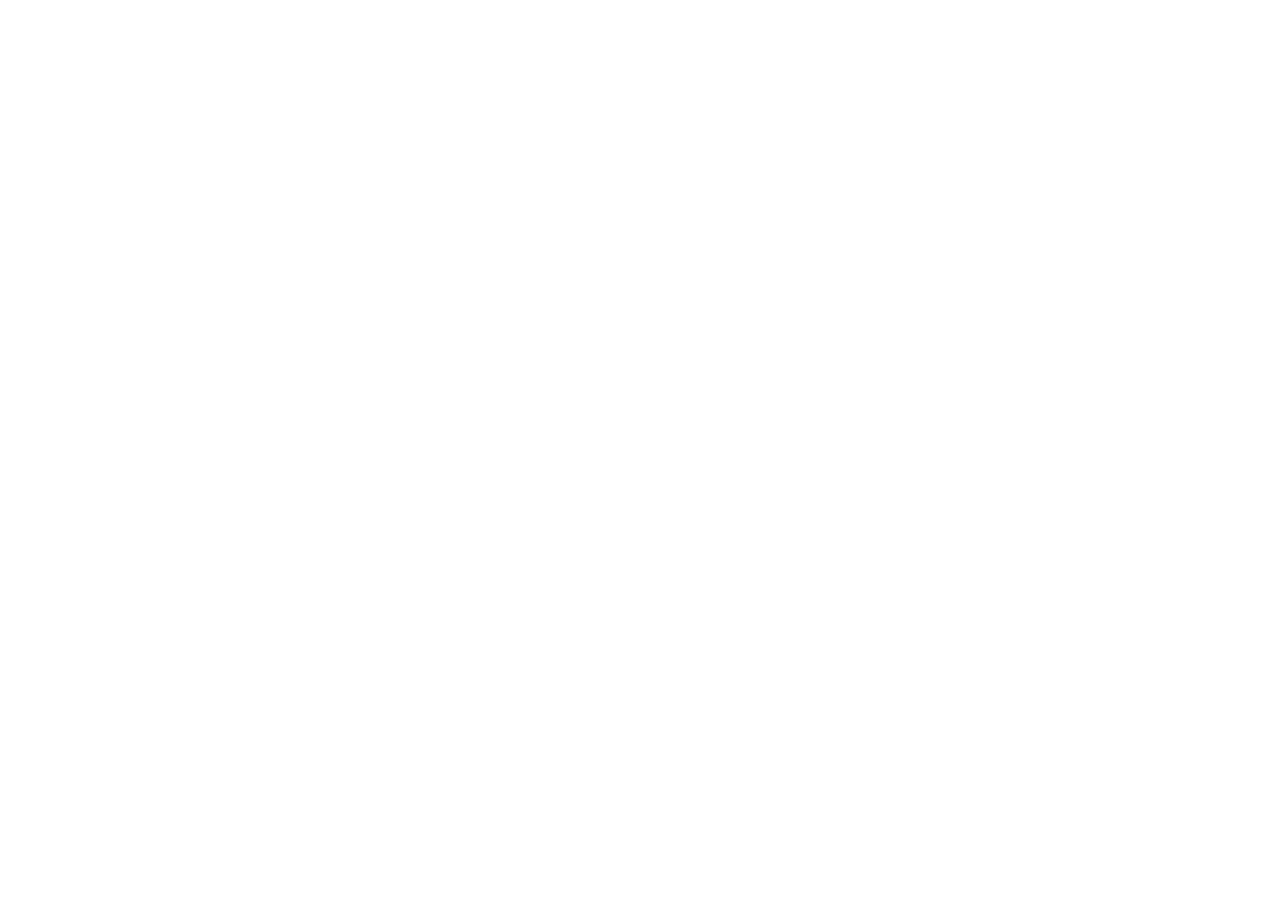
==== index.html @ 66385e91 "Added Logo" ====
<!DOCTYPE html>
<html lang="en">
<head>
    <link rel="stylesheet" href="styles.css">
    <meta charset="UTF-8">
    <meta http-equiv="X-UA-Compatible" content="IE=edge">
    <meta name="viewport" content="width=device-width, initial-scale=1.0">
    <title>Losers Law</title>
</head>
<body>
    <div class="logo">
        <img src="images/Losers Law.png" alt="">
    </div>
</body>
</html>
---- styles.css ----
.logo{
    margin-left: auto;
    margin-right: auto;
    width: 200px;
    height: 200px;
}
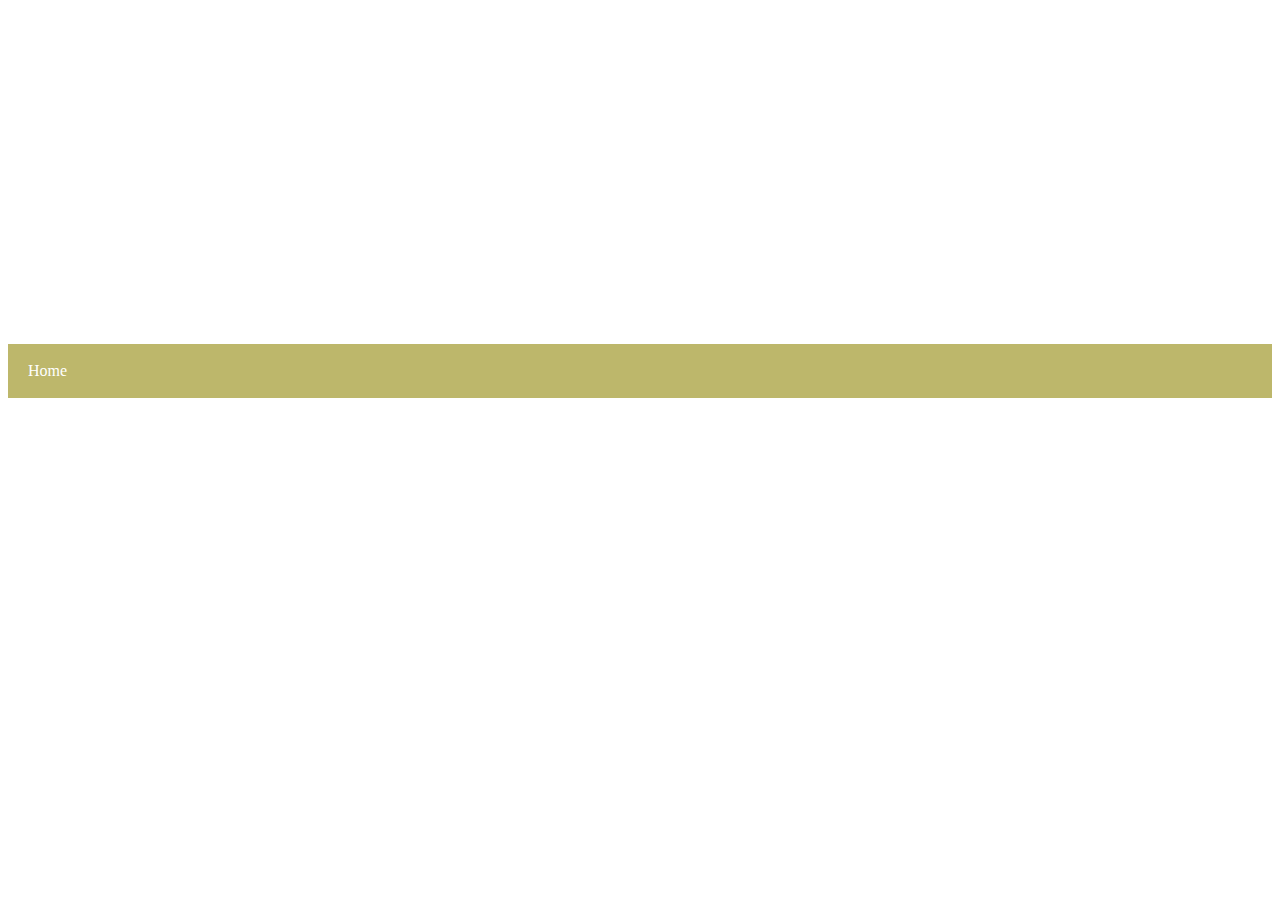
==== commit 73292614: "Added Header" ====
--- a/index.html
+++ b/index.html
@@ -11,5 +11,11 @@
     <div class="logo">
         <img src="images/Losers Law.png" alt="">
     </div>
+    <div class="header">
+        <br><br><br><br><br><br><br><br><br><br><br><br><br><br><br><br><br>
+        <ul>
+            <li><a href="index.html">Home</a></li>
+        </ul>
+    </div>
 </body>
 </html>--- a/styles.css
+++ b/styles.css
@@ -1,6 +1,44 @@
-.logo{
-    margin-left: auto;
-    margin-right: auto;
-    width: 200px;
-    height: 200px;
+.logo img{
+    position: fixed;
+    left: 50%;
+    margin-left: -200px;
+    width: 400px;
+}
+
+
+.header h1{
+    text-align: center;
+}
+
+.header h1 {
+    font-size: 25px;
+    font-family: 'Trebuchet MS', 'Lucida Sans Unicode', 'Lucida Grande', 'Lucida Sans', Arial, sans-serif;
+    padding: 0px;
+    margin-left: 40px;
+    text-align: center;
+}
+
+.header ul {
+    list-style-type: none;
+    margin: 0;
+    margin-top: 30px;
+    padding: 0;
+    overflow: hidden;
+    background-color: darkkhaki;
+    
+}
+  
+.header li {
+    float: left;
+}
+  
+.header li a {
+    display: block;
+    color: white;
+    text-align: center;
+    padding: 18px 20px;
+    text-decoration: none;
+}
+.header li a:hover {
+    background-color: plum;
 }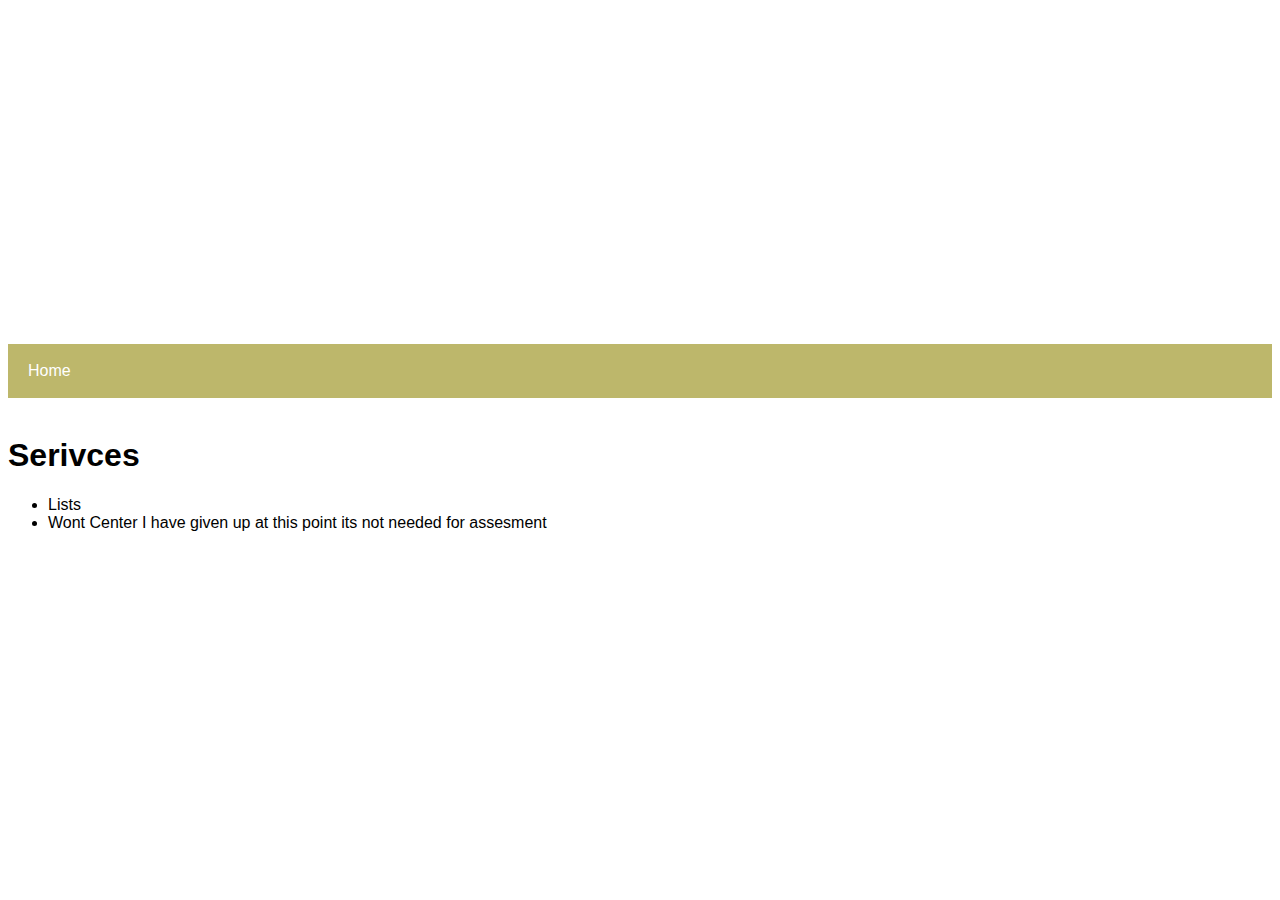
==== commit d974fbf2: "Added Basic Services Portion" ====
--- a/index.html
+++ b/index.html
@@ -17,5 +17,15 @@
             <li><a href="index.html">Home</a></li>
         </ul>
     </div>
+    <br>
+    <div class="services">
+            <h1>Serivces</h1>
+            <table style="text-align: center;">
+            <ul>
+                <li>Lists</li>
+                <li>Wont Center I have given up at this point its not needed for assesment</li>
+            </ul>
+            </table>
+    </div>
 </body>
 </html>--- a/styles.css
+++ b/styles.css
@@ -1,3 +1,7 @@
+body {
+    font-family: Arial, Helvetica, sans-serif;
+}
+
 .logo img{
     position: fixed;
     left: 50%;
@@ -41,4 +45,8 @@
 }
 .header li a:hover {
     background-color: plum;
+}
+
+.services {
+    text-align: left;
 }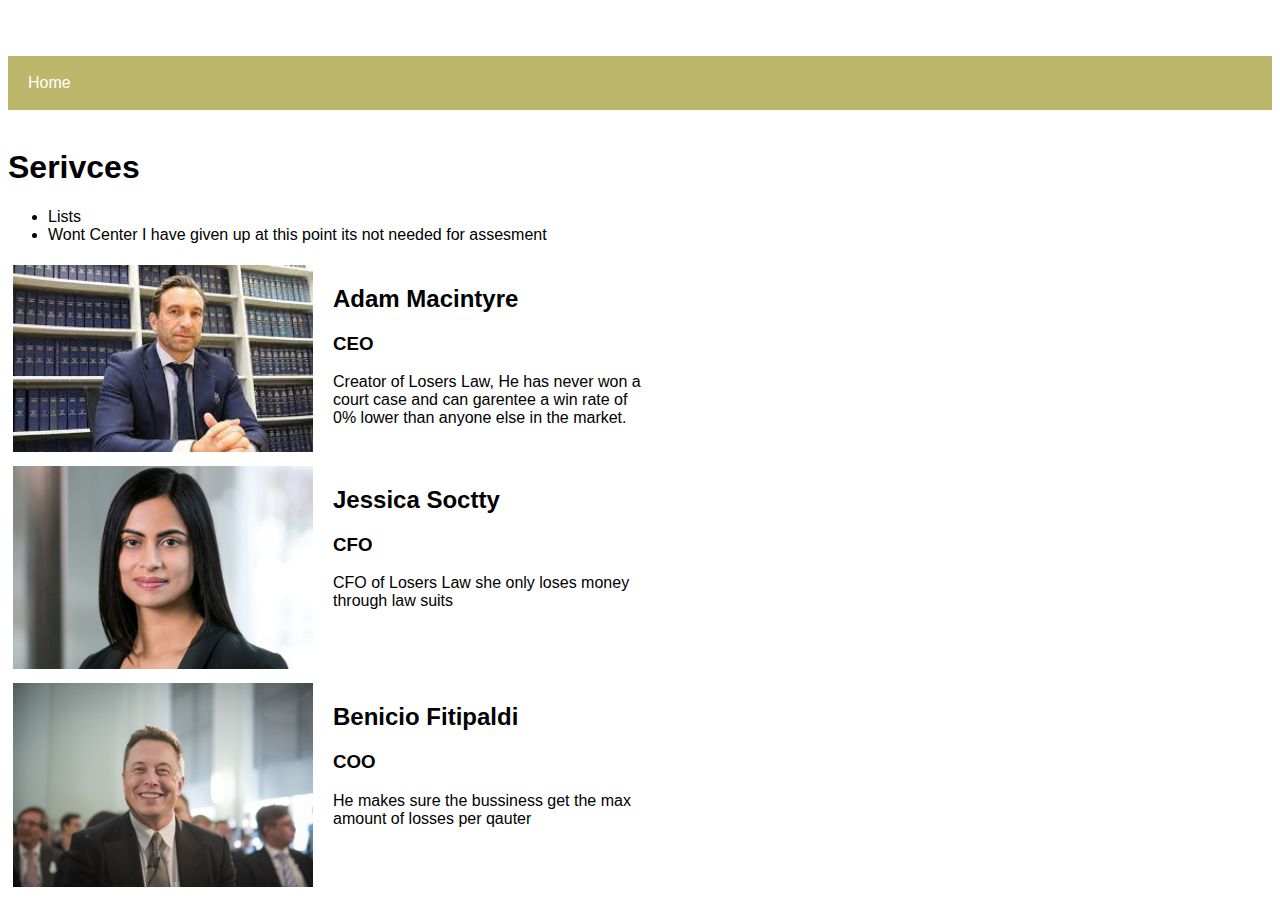
==== commit c188ecf7: "Added About section" ====
--- a/index.html
+++ b/index.html
@@ -7,12 +7,12 @@
     <meta name="viewport" content="width=device-width, initial-scale=1.0">
     <title>Losers Law</title>
 </head>
+<!--Test For Commit-->
 <body>
     <div class="logo">
         <img src="images/Losers Law.png" alt="">
     </div>
     <div class="header">
-        <br><br><br><br><br><br><br><br><br><br><br><br><br><br><br><br><br>
         <ul>
             <li><a href="index.html">Home</a></li>
         </ul>
@@ -27,5 +27,39 @@
             </ul>
             </table>
     </div>
+    <div class="about">
+        <div class="row">
+            <div class="column">
+                <img src="Images/ceo.png" alt="CEO">
+            </div>
+            <div class="column">
+                <h2>Adam Macintyre</h2>
+                <h3>CEO</h3>
+                <p>Creator of Losers Law, He has never won a court case and can garentee a win rate of 0% lower than anyone else in the market.</p>
+            </div>
+        </div>
+        <div class="row">
+            <div class="column">
+                <img src="Images/cfo.png" alt="">
+            </div>
+            <div class="column">
+                <h2>Jessica Soctty</h2>
+                <h3>CFO</h3>
+                <p>CFO of Losers Law she only loses money through law suits</p>
+            </div>
+        </div>
+        <div class="row">
+            <div class="column">
+                <img src="Images/coo.png" alt="">
+            </div>
+            <div class="column">
+                <h2>Benicio Fitipaldi</h2>
+                <h3>COO</h3>
+                <p>He makes sure the bussiness get the max amount of losses per qauter</p>
+            </div>
+        </div>
+
+
+    </div>
 </body>
 </html>--- a/styles.css
+++ b/styles.css
@@ -3,9 +3,11 @@
 }
 
 .logo img{
-    position: fixed;
+    position: relative;;
     left: 50%;
     margin-left: -200px;
+    margin-bottom: -100px;
+    margin-top: -75px;
     width: 400px;
 }
 
@@ -49,4 +51,31 @@
 
 .services {
     text-align: left;
-}+}
+
+.about img{
+    width: 300px;
+
+}
+
+.column {
+    float: left;
+    width: 310px;
+    padding: 5px;
+  }
+  .column:after {
+      width: auto;
+  }
+  
+  /* Clear floats after the columns */
+  .row:after {
+    content: "";
+    display: table;
+    clear: both;
+  }
+  
+  /* Responsive layout - makes the three columns stack on top of each other instead of next to each other */
+  @media screen and (max-width:600px) {
+    .column {
+      width: 100%;
+    }